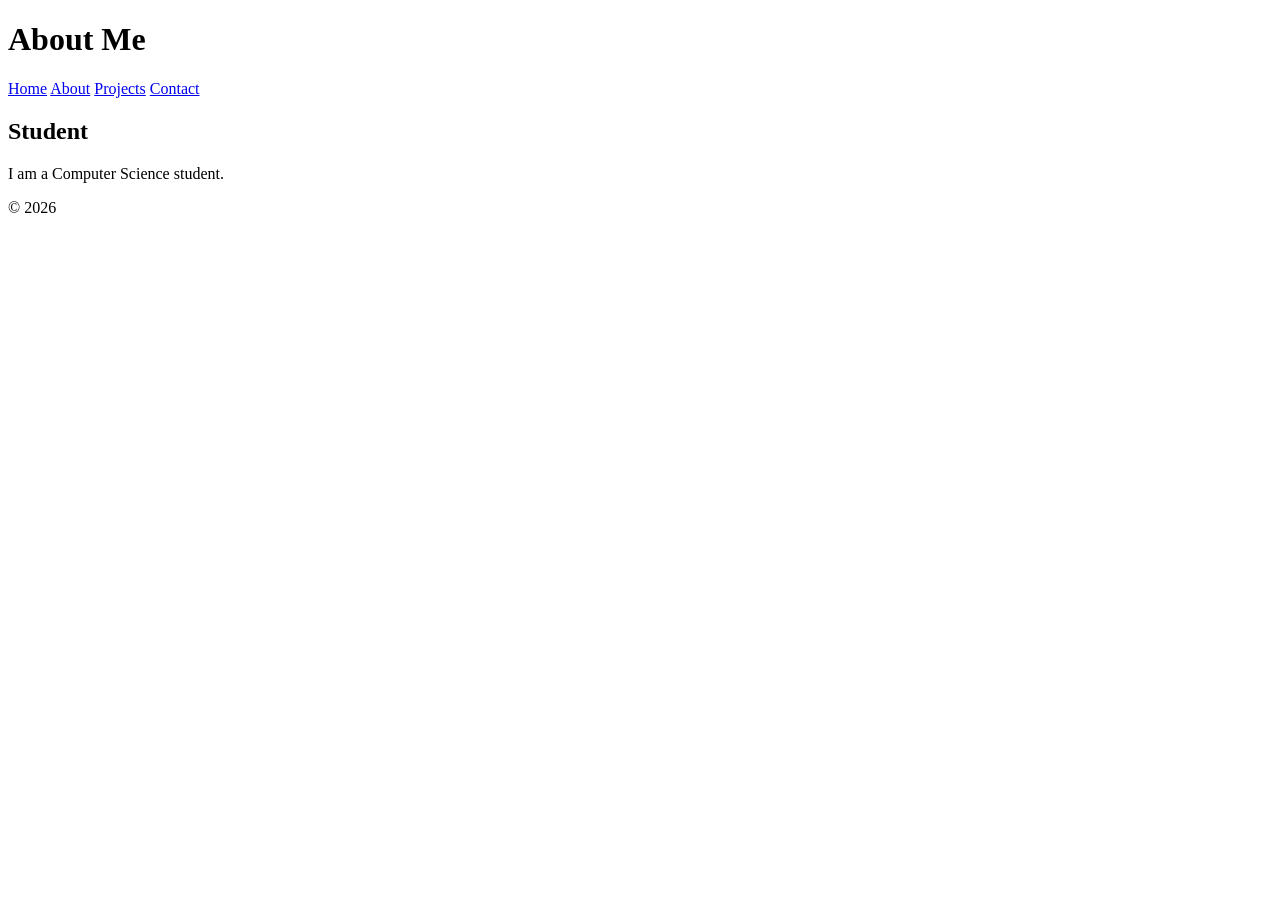
==== about.html @ a97df821 "Create about.html" ====
<!DOCTYPE html>
<html lang="en">
<head>
    <title>About</title>
</head>
<body>

<header>
    <h1>About Me</h1>
</header>

<nav aria-label="Main Navigation">
    <a href="index.html">Home</a>
    <a href="about.html">About</a>
    <a href="projects.html">Projects</a>
    <a href="contact.html">Contact</a>
</nav>

<main>
    <section>
        <h2>Student</h2>
        <p>I am a Computer Science student.</p>
    </section>
</main>

<footer>
    <p>© 2026</p>
</footer>

</body>
</html>
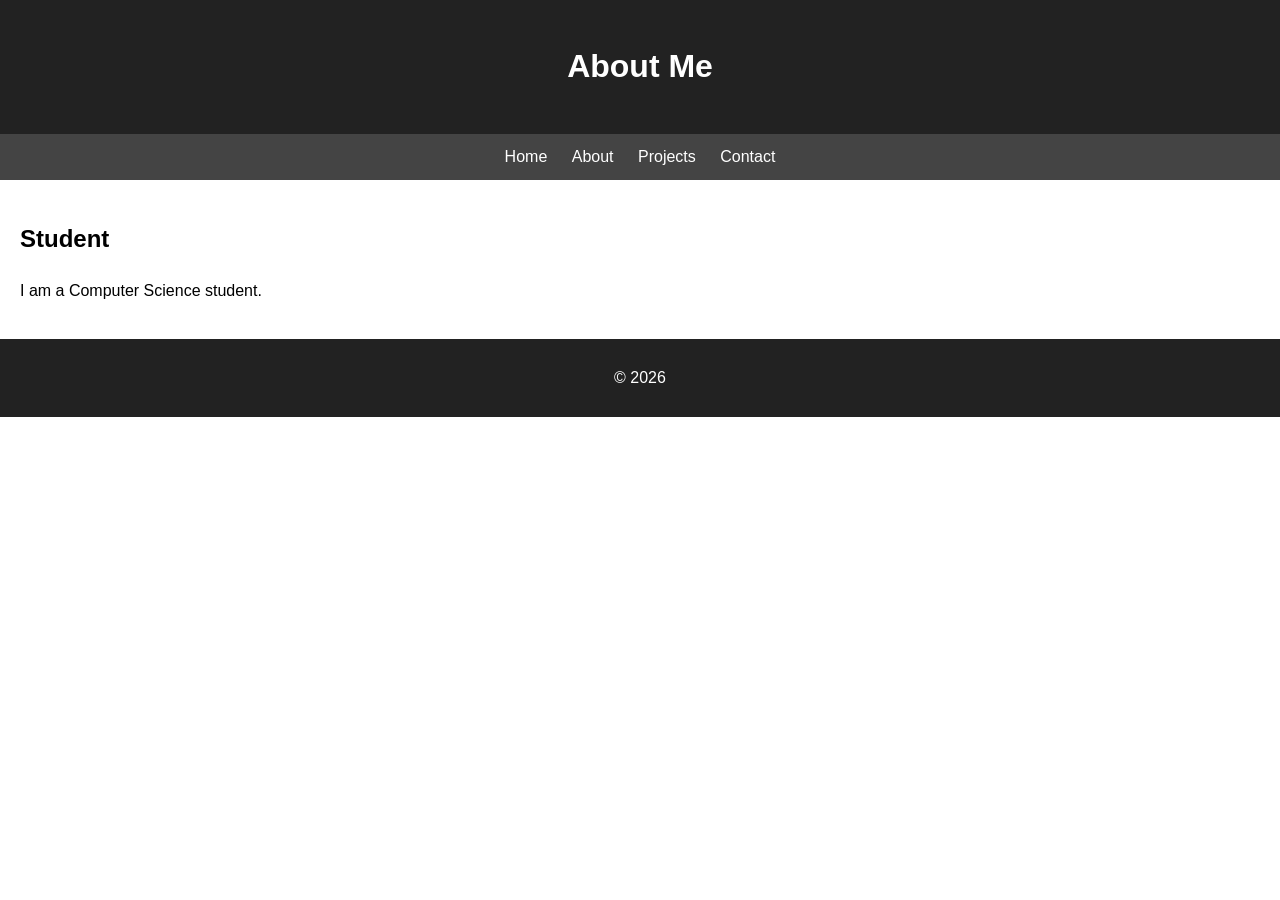
==== commit 90f33804: "Update about.html" ====
--- a/about.html
+++ b/about.html
@@ -1,6 +1,7 @@
 <!DOCTYPE html>
 <html lang="en">
 <head>
+    <link rel="stylesheet" href="css/style.css">
     <title>About</title>
 </head>
 <body>
--- a/css/style.css
+++ b/css/style.css
@@ -0,0 +1,36 @@
+body{
+    font-family: Arial, sans-serif;
+    margin:0;
+    padding:0;
+    line-height:1.6;
+}
+
+header{
+    background:#222;
+    color:white;
+    text-align:center;
+    padding:20px;
+}
+
+nav{
+    background:#444;
+    padding:10px;
+    text-align:center;
+}
+
+nav a{
+    color:white;
+    text-decoration:none;
+    margin:10px;
+}
+
+main{
+    padding:20px;
+}
+
+footer{
+    background:#222;
+    color:white;
+    text-align:center;
+    padding:10px;
+}
